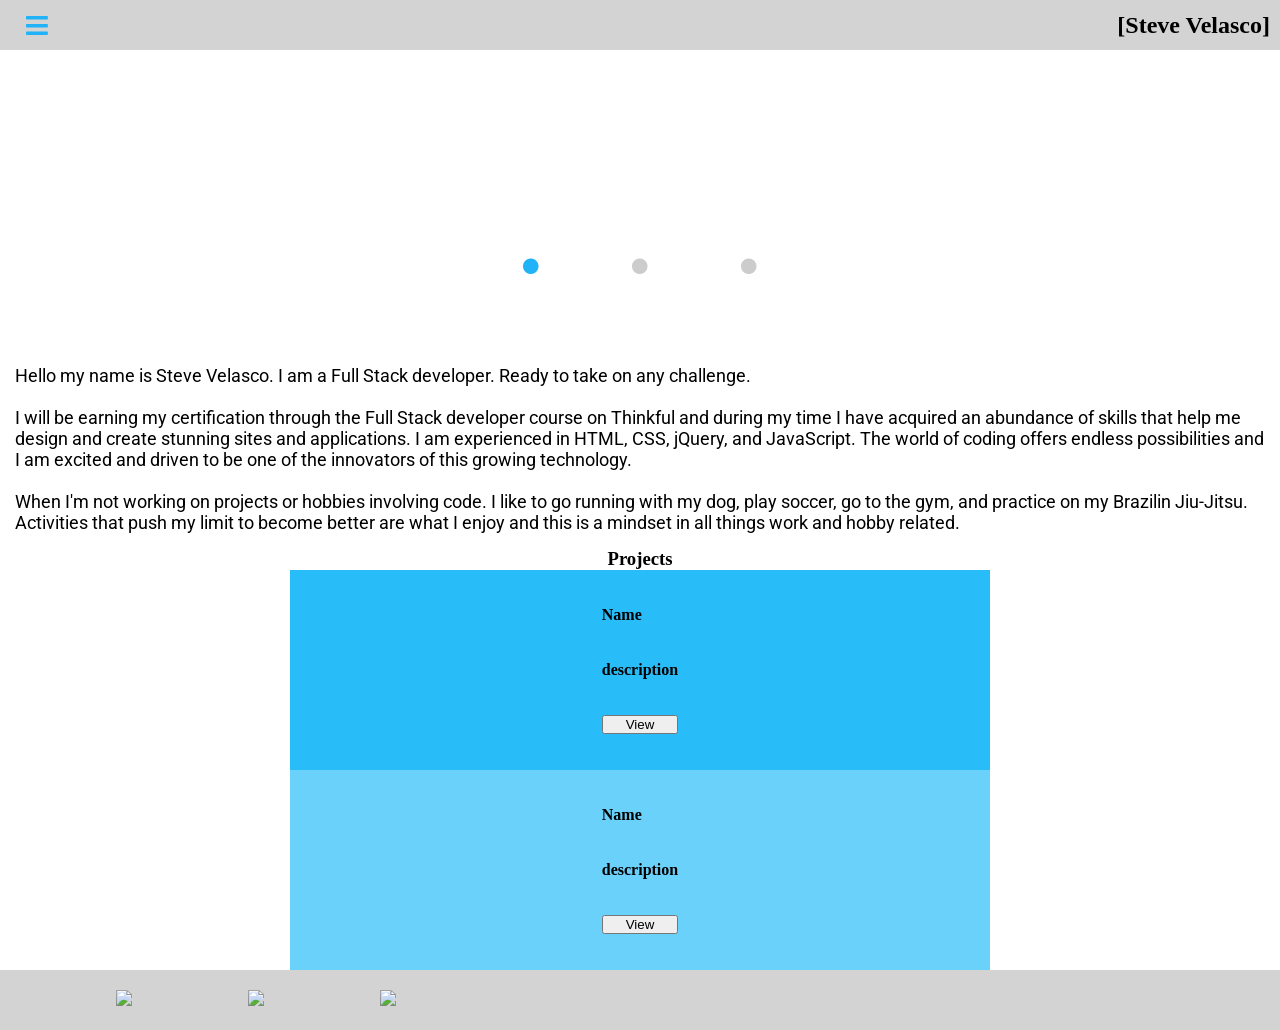
==== index.html @ 46fcfcdd "Rename Portfolio.html to index.html" ====
<!DOCTYPE html>

<html lang="en">
  <head>
    <title>Steve's Site</title>
    <link href="https://fonts.googleapis.com/css?family=Roboto" rel="stylesheet">
    <link rel="stylesheet" href="https://use.fontawesome.com/releases/v5.8.1/css/all.css" integrity="sha384-50oBUHEmvpQ+1lW4y57PTFmhCaXp0ML5d60M1M7uH2+nqUivzIebhndOJK28anvf" crossorigin="anonymous">
    <link rel='stylesheet' type="text/css" href='Portfolio.css'>
    <meta name="description" content="Steve Velasco's portfolio site">
    <meta name="viewport" content="width=device-width, initial-scale=1">
    <script
      src="https://code.jquery.com/jquery-3.2.1.min.js"
      integrity="sha256-hwg4gsxgFZhOsEEamdOYGBf13FyQuiTwlAQgxVSNgt4="
      crossorigin="anonymous"></script>
  </head>
  <body>
    <header>
        <i class="fas fa-bars mobile" id='burger_menu'></i>
        <div id ='landing'></div>        

        <h2>[Steve Velasco]</h3>
        
        
    </header>
    <main>
      <figure>
        <div id="selector_buttons">
        <i class="fas fa-circle" id='1circle'></i>
        <i class="fas fa-circle unchecked" id='2circle'></i>
        <i class="fas fa-circle unchecked" id= '3circle'></i>
        </div>
      </figure>
      <article id='aboutme'>
          Hello my name is Steve Velasco. I am a Full Stack developer. Ready to take on any challenge.
          <br><br>
            I will be earning my certification through the Full Stack developer course on Thinkful and during my time I have acquired an abundance of skills that 
            help me design and create stunning sites and applications. I am experienced in HTML, CSS, jQuery, and JavaScript. The world of coding
            offers endless possibilities and I am excited and driven to be one of the innovators of this growing technology.
           <br><br>
            When I'm not working on projects or hobbies involving code. I like to go running with my dog, play soccer, go to the gym, and practice on my Brazilin Jiu-Jitsu. Activities that push my limit to become better are what I enjoy and this is a mindset in all things 
            work and hobby related.
      </article>
      <section>
        <h3 id='projects'>Projects</h3>
        <div id='firstphoto'>
          <span id='firstphoto_content' class='hidden'>
            <h4>Name</h4>
            <p>description</p>
            <button>View</button>
          </span>
        </div>
        <div id='secondphoto'>
        <span id='secondphoto_content' class='hidden'>
          <h4>Name</h4>
          <p>description</p>
          <button>View</button>
        
        </span>
        </div>
      </section>
    </main>
    <footer id='contact'>
      <div id = 'footer_nav'>
          <a href="https://github.com/SteveAlux">
        <img id = 'git' src='http://www.pngall.com/wp-content/uploads/2016/04/Github-PNG-Image.png'>
            
      
      </a>
        <a href="https://www.linkedin.com/in/steve-velasco-2b3279147/">
        <img  id = 'linkedin' src='https://sguru.org/wp-content/uploads/2018/02/linkedin-logo-hd-png-3.png'></a>
        <a href="mailto:steve16velasco@gmail.com">
        <img id = 'mail' src='https://www.makdigitaldesign.com/wp-content/uploads/2016/03/email.png'></a>
      </div>
    </footer>
    <script src="Portfolio.js"></script>
  </body>
</html>
---- Portfolio.css ----
*{
    margin: 0;
    padding: 0;
    box-sizing: border-box;
  }
  
  header{
    display: flex;
    height:50px;
    justify-content: space-between;
    flex-direction: row;
    align-items: center;
    background-color:lightgray;
  }
  header #burger_menu{
    justify-self: flex-end;
    padding:2%;
    font-size: 25px;
  }
  header h2{
    padding:5px;
    margin-right:5px;
  }
  .hidden{
    transition-duration: 2s;
    opacity: 0;
  }
  @keyframes color-animation {
    0% {
        background-color: black;
       /* background-image:url('http://www.pngall.com/wp-content/uploads/2016/04/Github-PNG-Image.png'); */
       background-position: center;
       background-size: contain;
       background-repeat:no-repeat;
    }
    
    100% {
        background-color:white;
       /* background-image: url('https://www.makdigitaldesign.com/wp-content/uploads/2016/03/email.png'); */
       background-position: center;
       background-size: contain;
       background-repeat:no-repeat;
    } 
  }
  figure{
    display: flex;
    justify-content: center;
    height:300px;
  
    animation: color-animation 10s infinite linear alternate;
  }
  #selector_buttons{
    display: flex;
    width:40%;
    justify-content: space-evenly;
    align-self: flex-end;
    padding:4%;
    margin-bottom:20px;
  }
  #selector_buttons i{
    padding:5px;
  }
  
  .fas{
    
    color:rgb(33, 179, 247);
  }
  .unchecked{
    
    color:rgb(204, 204, 204);
  
  }
  article{
    padding: 15px;
    font-family: 'Roboto',sans-serif;
    font-size: 18px;
  }
  #firstphoto{
    height: 200px;
    width: 100%;
    margin-right: auto;
    margin-left: auto;
    background-color: rgb(40, 189, 248);
    display: flex;
    
    justify-content: center;
    align-items: center;
  
  }
  #secondphoto{
    height: 200px;
    width: 100%;
    margin-right: auto;
    margin-left: auto;
    background-color: rgba(40, 189, 248, 0.692);
    display: flex;
    
    justify-content: center;
    align-items: center;
  
  }
  #firstphoto:hover{
    
  
    opacity:.7 ;
  }
  #firstphoto_content{
    height: 100%;
    display: flex;
    flex-direction: column;
    justify-content: space-evenly;
    font-weight: bolder;
  }
  #burger_content a{
    text-decoration: none;
    padding: 15px;
    color:black;
    width: 100%;
    height: 60px;
    display: block;
  }
  #burger_content a:hover{
    color:white;
    background-color: black;
  }
  #secondphoto:hover{
    
  
    opacity:.7 ;
  }
  #secondphoto_content:hover{
    opacity: 1;
  }
  #x_mark{
    
    align-self: flex-end;
    margin-right:15px;
    
    
  }
  .box:hover{
    background-color: black;
    color:white;
  }
  #x_mark:hover{
    cursor: pointer;
  }
  #secondphoto_content{
    height: 100%;
    display: flex;
    flex-direction: column;
    justify-content: space-evenly;
    font-weight: bolder;
  }
  .opa{
    opacity: .2;
  }
  section h3{
    text-align:center;
  }
  footer{
    
    height: 60px;
    background-color:lightgray;
    display: flex;
    justify-content: flex-start;
    align-items: center;
  }
  .hidden2{
    opacity: 0;
  }
  #footer_nav{
    display: flex;
    justify-content: space-evenly;
    width:40%;
    height:auto;
  }
  #landing{
    position: fixed;
    top:0;
    width: 100%;
  }
  #burger_content{
    width: 100%;
    height:400px;
    position: absolute;
    top:0;
    display: flex;
    flex-direction: column;
    justify-content: space-evenly;
    align-items: center;
    background-color: gray;
  }
  .box{
    height:60px;
    background-color: lightgray;
    
    width: 100%;
  }
  #footer_nav>*:hover{
    cursor: pointer;
  }
  #git {
   
   height: 25px;
  }
  #linkedin{
    
    height: 25px;
  }
  #mail {
   
   height: 25px;;
  }
  @media only screen and (max-width: 321px)  {
    .hidden{
      opacity: 1;
    }
  }
  @media only screen and (min-width: 700px){
    #firstphoto{
      width: 700px;
    }
    #secondphoto{
      width: 700px;
    }
  }
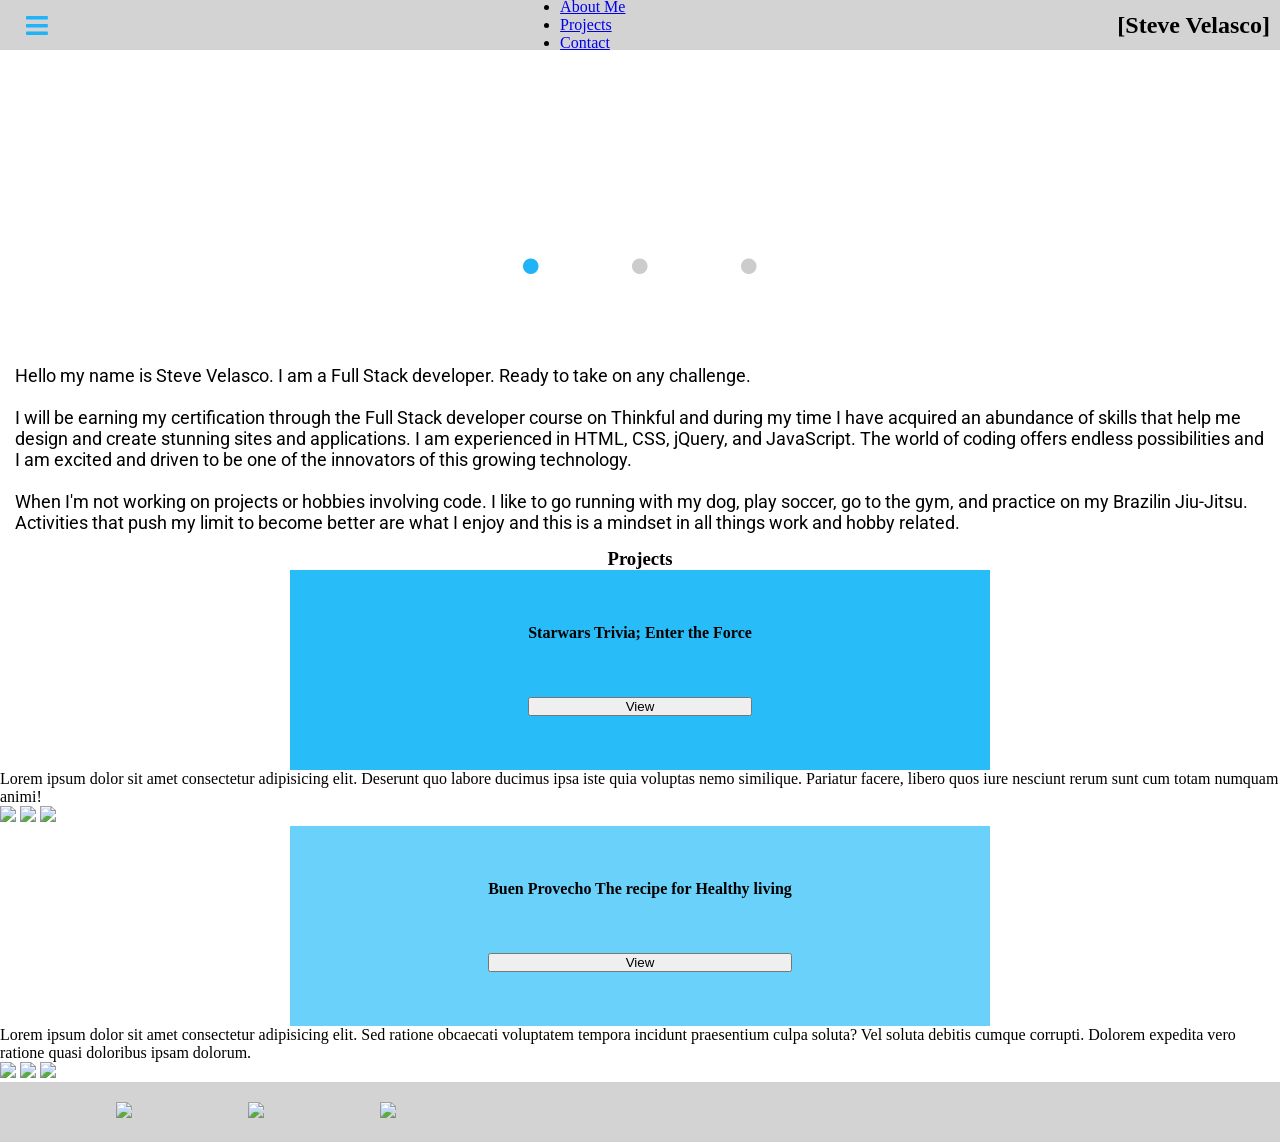
==== commit 5eb3fcfc: "Update index.html" ====
--- a/index.html
+++ b/index.html
@@ -6,7 +6,7 @@
     <link href="https://fonts.googleapis.com/css?family=Roboto" rel="stylesheet">
     <link rel="stylesheet" href="https://use.fontawesome.com/releases/v5.8.1/css/all.css" integrity="sha384-50oBUHEmvpQ+1lW4y57PTFmhCaXp0ML5d60M1M7uH2+nqUivzIebhndOJK28anvf" crossorigin="anonymous">
     <link rel='stylesheet' type="text/css" href='Portfolio.css'>
-    <meta name="description" content="Steve Velasco's portfolio site">
+    <meta name="description" content="Steve Velasco's  Full Stack Developer portfolio site">
     <meta name="viewport" content="width=device-width, initial-scale=1">
     <script
       src="https://code.jquery.com/jquery-3.2.1.min.js"
@@ -15,7 +15,12 @@
   </head>
   <body>
     <header>
-        <i class="fas fa-bars mobile" id='burger_menu'></i>
+        <i class="fas fa-bars mobile" id='burger_menu' ></i>
+        <ul id='nav_second_option' class='hidden7'>
+          <li><a href='#aboutme'>About Me</a></li>
+          <li><a href='#projects'>Projects</a></li>
+          <li><a href='#contact'>Contact</a></li>
+        </ul>
         <div id ='landing'></div>        
 
         <h2>[Steve Velasco]</h3>
@@ -44,19 +49,29 @@
         <h3 id='projects'>Projects</h3>
         <div id='firstphoto'>
           <span id='firstphoto_content' class='hidden'>
-            <h4>Name</h4>
-            <p>description</p>
-            <button>View</button>
+            <h4>Starwars Trivia; Enter the Force</h4>
+            
+            <button id='view_first' class="view_style">View</button>
           </span>
         </div>
+        <p class='photo_des'>Lorem ipsum dolor sit amet consectetur adipisicing elit. Deserunt quo labore ducimus ipsa iste quia voluptas nemo similique. Pariatur facere, libero quos iure nesciunt rerum sunt cum totam numquam animi!</p>
+        <span class='photo_tech'><img src='https://www.w3.org/html/logo/downloads/HTML5_Logo_512.png'>
+          <img src='https://colorlib.com/shapely/wp-content/uploads/sites/12/2016/03/css-logo.png'>
+          <img src='https://upload.wikimedia.org/wikipedia/commons/thumb/b/ba/Javascript_badge.svg/946px-Javascript_badge.svg.png'>
+        </span>
         <div id='secondphoto'>
         <span id='secondphoto_content' class='hidden'>
-          <h4>Name</h4>
-          <p>description</p>
-          <button>View</button>
+          <h4>Buen Provecho The recipe for Healthy living</h4>
+          
+          <button id='view_second' class='view_style'>View</button>
         
         </span>
         </div>
+        <p class="photo_des">Lorem ipsum dolor sit amet consectetur adipisicing elit. Sed ratione obcaecati voluptatem tempora incidunt praesentium culpa soluta? Vel soluta debitis cumque corrupti. Dolorem expedita vero ratione quasi doloribus ipsam dolorum.</p>
+        <span class='photo_tech'><img src='https://www.w3.org/html/logo/downloads/HTML5_Logo_512.png'>
+          <img src='https://colorlib.com/shapely/wp-content/uploads/sites/12/2016/03/css-logo.png'>
+          <img src='https://upload.wikimedia.org/wikipedia/commons/thumb/b/ba/Javascript_badge.svg/946px-Javascript_badge.svg.png'>
+        </span>
       </section>
     </main>
     <footer id='contact'>
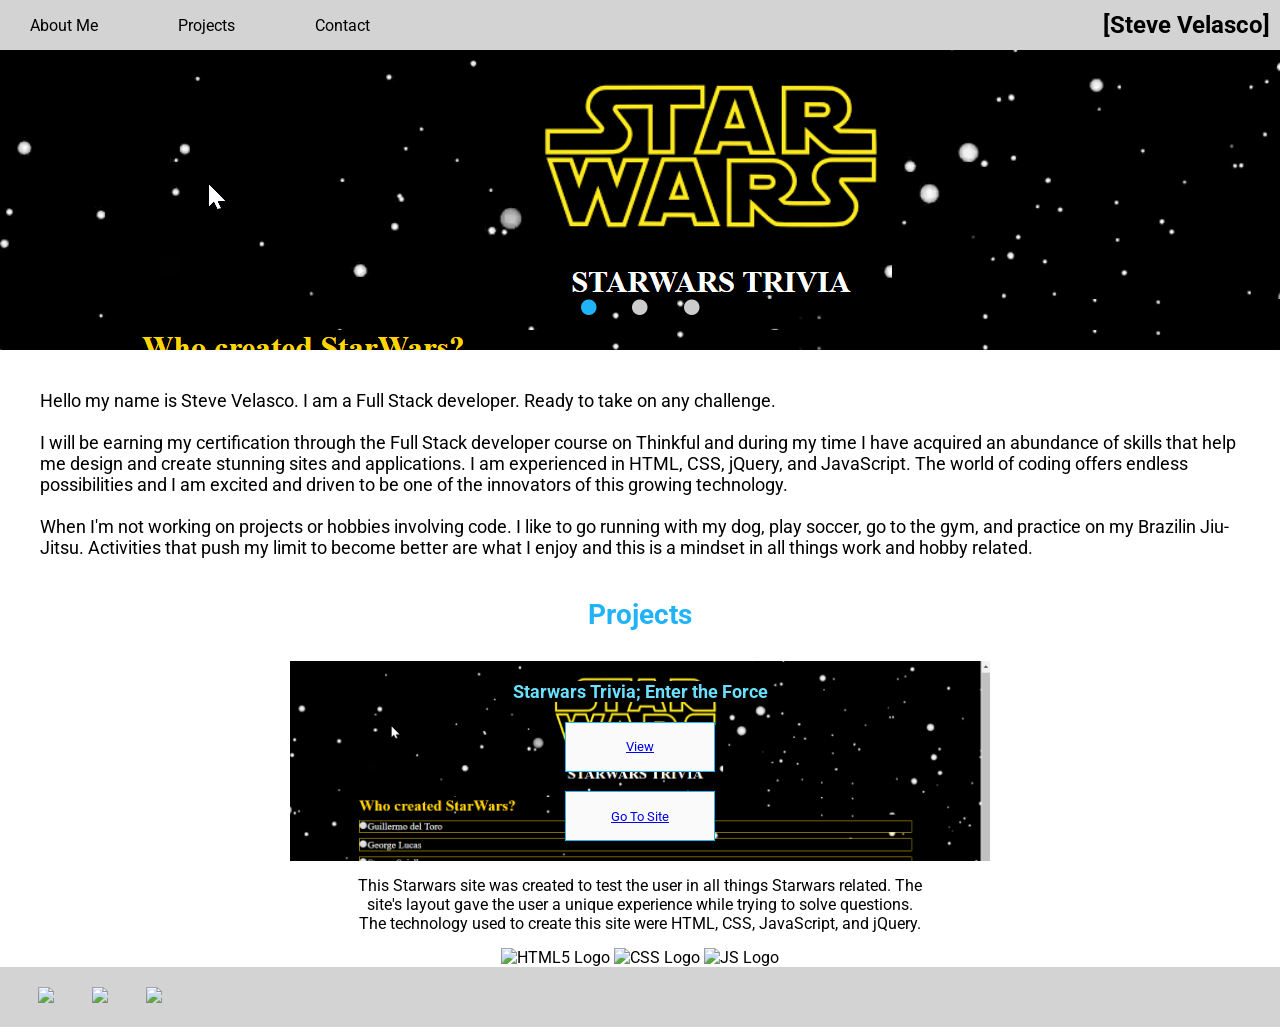
==== commit 9fe693b1: "Update index.html" ====
--- a/index.html
+++ b/index.html
@@ -51,27 +51,28 @@
           <span id='firstphoto_content' class='hidden'>
             <h4>Starwars Trivia; Enter the Force</h4>
             
-            <button id='view_first' class="view_style">View</button>
+            <button id='view_first' class="view_style"><a href='https://github.com/SteveAlux/Final-Starwars-Quiz'>View</a></button>
+            <button id='view_first' class="view_style"><a href='https://stevealux.github.io/Final-Starwars-Quiz/'>Go To Site</a></button>
           </span>
         </div>
-        <p class='photo_des'>Lorem ipsum dolor sit amet consectetur adipisicing elit. Deserunt quo labore ducimus ipsa iste quia voluptas nemo similique. Pariatur facere, libero quos iure nesciunt rerum sunt cum totam numquam animi!</p>
-        <span class='photo_tech'><img src='https://www.w3.org/html/logo/downloads/HTML5_Logo_512.png'>
-          <img src='https://colorlib.com/shapely/wp-content/uploads/sites/12/2016/03/css-logo.png'>
-          <img src='https://upload.wikimedia.org/wikipedia/commons/thumb/b/ba/Javascript_badge.svg/946px-Javascript_badge.svg.png'>
+        <p class='photo_des'>This Starwars site was created to test the user in all things Starwars related. The site's layout gave the user a unique experience while trying to solve questions. The technology used to create this site were HTML, CSS, JavaScript, and jQuery.</p>
+        <span class='photo_tech'><img src='https://www.w3.org/html/logo/downloads/HTML5_Logo_512.png' alt="HTML5 Logo">
+          <img src='https://colorlib.com/shapely/wp-content/uploads/sites/12/2016/03/css-logo.png' alt="CSS Logo">
+          <img src='https://upload.wikimedia.org/wikipedia/commons/thumb/b/ba/Javascript_badge.svg/946px-Javascript_badge.svg.png' alt="JS Logo">
         </span>
-        <div id='secondphoto'>
+        <!-- <div id='secondphoto'>
         <span id='secondphoto_content' class='hidden'>
           <h4>Buen Provecho The recipe for Healthy living</h4>
           
-          <button id='view_second' class='view_style'>View</button>
+          <button id='view_second' class='view_style'><a href=''>View</a></button>
         
         </span>
         </div>
         <p class="photo_des">Lorem ipsum dolor sit amet consectetur adipisicing elit. Sed ratione obcaecati voluptatem tempora incidunt praesentium culpa soluta? Vel soluta debitis cumque corrupti. Dolorem expedita vero ratione quasi doloribus ipsam dolorum.</p>
         <span class='photo_tech'><img src='https://www.w3.org/html/logo/downloads/HTML5_Logo_512.png'>
           <img src='https://colorlib.com/shapely/wp-content/uploads/sites/12/2016/03/css-logo.png'>
-          <img src='https://upload.wikimedia.org/wikipedia/commons/thumb/b/ba/Javascript_badge.svg/946px-Javascript_badge.svg.png'>
-        </span>
+          
+        </span> -->
       </section>
     </main>
     <footer id='contact'>
--- a/Portfolio.css
+++ b/Portfolio.css
@@ -2,6 +2,7 @@
     margin: 0;
     padding: 0;
     box-sizing: border-box;
+    font-family: 'Roboto',sans-serif;
   }
   
   header{
@@ -46,7 +47,7 @@
     display: flex;
     justify-content: center;
     height:300px;
-  
+    background-image: url('Starwars.png');
     animation: color-animation 10s infinite linear alternate;
   }
   #selector_buttons{
@@ -54,8 +55,9 @@
     width:40%;
     justify-content: space-evenly;
     align-self: flex-end;
-    padding:4%;
+    padding:10px;
     margin-bottom:20px;
+    max-width: 200px;
   }
   #selector_buttons i{
     padding:5px;
@@ -71,8 +73,8 @@
   
   }
   article{
-    padding: 15px;
-    font-family: 'Roboto',sans-serif;
+    padding: 40px;
+    
     font-size: 18px;
   }
   #firstphoto{
@@ -80,9 +82,11 @@
     width: 100%;
     margin-right: auto;
     margin-left: auto;
-    background-color: rgb(40, 189, 248);
-    display: flex;
-    
+    background-image: url('Starwars.png');
+    display: flex;
+    background-size: cover;
+    background-repeat: no-repeat;
+    background-position:top;
     justify-content: center;
     align-items: center;
   
@@ -92,9 +96,13 @@
     width: 100%;
     margin-right: auto;
     margin-left: auto;
-    background-color: rgba(40, 189, 248, 0.692);
-    display: flex;
-    
+    background-image: url('Buenprovecho.png');
+    background-size: cover;
+    background-position: top;
+    background-repeat: no-repeat;
+    display: flex;
+    
+  
     justify-content: center;
     align-items: center;
   
@@ -102,7 +110,10 @@
   #firstphoto:hover{
     
   
-    opacity:.7 ;
+    opacity:.8 ;
+  }
+  #firstphoto:hover #firstphoto_content{
+    opacity: 1;
   }
   #firstphoto_content{
     height: 100%;
@@ -110,6 +121,46 @@
     flex-direction: column;
     justify-content: space-evenly;
     font-weight: bolder;
+  }
+  .view_style{
+    width:150px;
+    height:50px;
+    background-color: rgb(250, 250, 250);
+    border:1px solid rgb(33, 179, 247);
+    margin-left: auto;
+    margin-right: auto;
+  }
+  
+  .view_style:hover{
+    background-color: rgb(33, 179, 247);
+    color:white;
+  }
+   h4{
+     background-color: rgb(2, 2, 2);
+     
+    text-align: center;
+    font-size: 18px;
+    color: rgb(106, 224, 253);
+  }
+  .photo_des{
+    max-width: 600px;;
+    min-width: 300px;
+    margin-right: auto;
+    margin-left: auto;
+    text-align: center;
+    padding: 15px;
+
+  }
+  .photo_tech{
+    display: block;
+    margin-right: auto;
+    margin-left: auto;
+   text-align: center;
+   
+  }
+  .photo_tech img{
+    height: 30px;
+   width: 30px;
   }
   #burger_content a{
     text-decoration: none;
@@ -126,9 +177,9 @@
   #secondphoto:hover{
     
   
-    opacity:.7 ;
-  }
-  #secondphoto_content:hover{
+    opacity:.8 ;
+  }
+  #secondphoto:hover #secondphoto_content{
     opacity: 1;
   }
   #x_mark{
@@ -155,8 +206,15 @@
   .opa{
     opacity: .2;
   }
+  section{
+    
+    
+  }
   section h3{
     text-align:center;
+    color:rgb(33, 179, 247);
+    padding-bottom: 30px;
+    font-size: 28px;
   }
   footer{
     
@@ -174,6 +232,7 @@
     justify-content: space-evenly;
     width:40%;
     height:auto;
+    max-width: 200px;
   }
   #landing{
     position: fixed;
@@ -212,6 +271,9 @@
    
    height: 25px;;
   }
+  .hidden7{
+    display: none;
+  }
   @media only screen and (max-width: 321px)  {
     .hidden{
       opacity: 1;
@@ -224,4 +286,41 @@
     #secondphoto{
       width: 700px;
     }
-  }
+
+  }
+
+  @media only screen and (min-width:600px){
+   header #burger_menu{
+      display: none;
+
+    }
+    .hidden7{
+      display: flex;
+      width: 50%;
+      max-width:400px;
+      justify-content: space-between;
+      padding:15px;
+
+    }
+    
+    #nav_second_option{
+      position: relative;
+      text-decoration: none;
+    }
+    #nav_second_option li{
+      list-style: none;
+      padding:15px;
+      
+    }
+    #nav_second_option li:hover {
+      background-color:white;
+      color:black;
+      cursor: pointer;
+      
+    }
+
+    #nav_second_option a {
+      text-decoration: none;
+      color:black;
+    }
+  }
